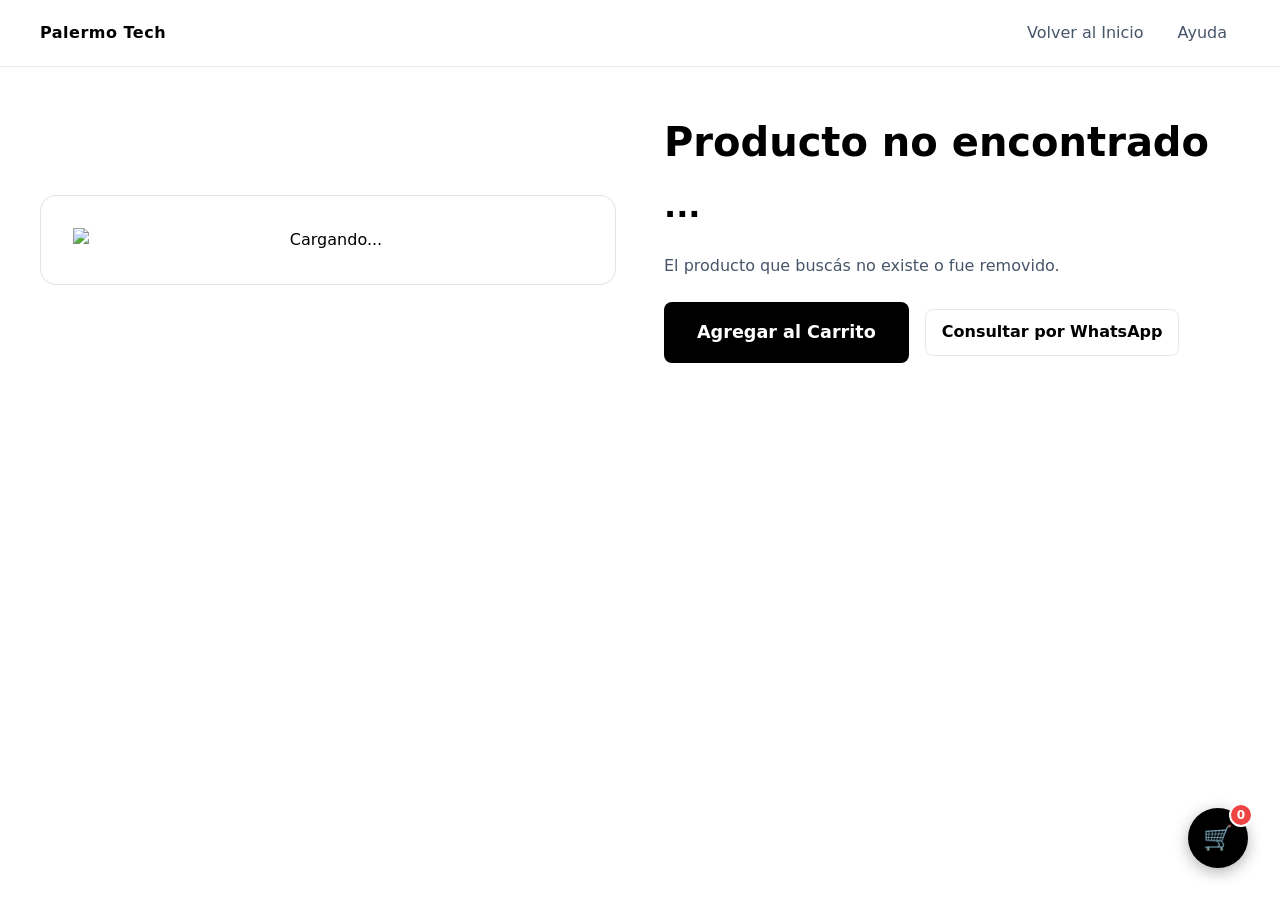
==== detalle.html @ 7f107526 "Add files via upload" ====
<!doctype html>
<html lang="es" data-theme="light">
<head>
    <meta charset="utf-8" />
    <meta name="viewport" content="width=device-width, initial-scale=1" />
    <title>Detalle de Producto | Palermo Tech</title>
    <link rel="stylesheet" href="style.css" />
    <style>
        /* Estilos específicos para esta página */
        .detalle-grid {
            display: grid;
            grid-template-columns: 1fr 1fr;
            gap: 3rem;
            align-items: center;
        }
        .det-imagen-box {
            background: white;
            padding: 2rem;
            border-radius: 1rem;
            border: 1px solid var(--color-border);
            text-align: center;
        }
        .det-imagen-box img {
            max-height: 400px;
            object-fit: contain;
            margin: auto;
        }
        .det-info h1 { font-size: 2.5rem; margin-bottom: 0.5rem; }
        .det-precio { font-size: 2rem; font-weight: 800; color: #000; margin-bottom: 1.5rem; display: block; }
        .det-specs { margin: 1.5rem 0; padding-left: 1.5rem; color: #ffffff; }
        .det-specs li { margin-bottom: 0.5rem; }
        @media (max-width: 768px) { .detalle-grid { grid-template-columns: 1fr; } }
        .det-btn-add { padding: 1rem 2rem; font-size: 1.1rem; }
    </style>
</head>
<body>
    <header class="site-header">
        <div class="container nav">
            <a class="brand" href="index.html">Palermo Tech</a>
            <nav class="nav-links">
                <a href="index.html">Volver al Inicio</a>
                <a href="contacto.html">Ayuda</a>
            </nav>
        </div>
    </header>

    <main class="section">
        <div id="detalle-container" class="container reveal">
            
            <div class="detalle-grid">
                <div class="det-imagen-box">
                    <img id="det-img" src="" alt="Cargando...">
                </div>

                <div class="det-info">
                    <h1 id="det-titulo">Cargando...</h1>
                    <span id="det-precio" class="det-precio">...</span>
                    <p id="det-desc">...</p>
                    
                    <ul id="det-specs" class="det-specs">
                        </ul>

                    <div class="cluster mt-6">
                        <button id="det-btn-add" class="btn primary det-btn-add" type="button">
                            Agregar al Carrito
                        </button>
                        <a href="https://wa.me/5491160065713" target="_blank" rel="noopener" class="btn ghost">
                            Consultar por WhatsApp
                        </a>
                    </div>
                </div>
            </div>

        </div>
    </main>

    <script src="app.js"></script>
</body>
</html>
---- style.css ----
/* CSS Reset and Base Styles */

*,
*::before,
*::after {
    box-sizing: border-box;
}

* {
    margin: 0;
}

html,
body {
    height: 100%;
}

/* VARIABLES: Solo modo claro (Light Mode) */
:root {
    --color-bg: #ffffff;          /* Fondo blanco puro */
    --color-surface: #f8fafc;     /* Blancos grisáceos */
    --color-elev: #f1f5f9;
    --color-text: #000000;        /* TEXTO NEGRO */
    --color-text-muted: #475569;
    --color-border: rgba(0, 0, 0, .1);
    --color-border-strong: rgba(0, 0, 0, .2);
    --color-field-bg: #ffffff;
    --glass-bg: rgba(255, 255, 255, .9);
    --glass-border: rgba(0, 0, 0, .08);
    --menu-bg: rgba(255, 255, 255, .98);
    --btn-hover-bg: #e2e8f0;
    --section-muted: #f8fafc;
    --control-bg: rgba(255, 255, 255, .9);
    --footer-bg: #f1f5f9;
    --accent-color: var(--color-text);
    --accent-color-hover: #333333;
    --accent-text: #ffffff;
    
    --shadow-lg: 0 10px 25px rgba(0, 0, 0, .1);
    --shadow-md: 0 4px 6px rgba(0, 0, 0, .05);
    --shadow-sm: 0 1px 2px rgba(0, 0, 0, .05);

    --font-sans: "Inter", system-ui, -apple-system, Segoe UI, Roboto, Arial, sans-serif;
    --radius-xs: .375rem;
    --radius-sm: .5rem;
    --radius-md: .75rem;
    --radius-lg: 1rem;
    --radius-full: 999px;
    --space-3: .75rem;
    --space-4: 1rem;
    --space-5: 1.25rem;
    --space-6: 1.5rem;
    --space-8: 2rem;
    --space-12: 3rem;
    --maxw: 1200px;
}

[data-theme="dark"] {
    --color-bg: #0f1115;
    --color-surface: #1e2128;
    --color-elev: #2a2e37;
    --color-text: #f8fafc;
    --color-text-muted: #94a3b8;
    --color-border: rgba(255, 255, 255, .1);
    --color-border-strong: rgba(255, 255, 255, .2);
    --color-field-bg: #1e2128;
    --glass-bg: rgba(15, 17, 21, .85);
    --glass-border: rgba(255, 255, 255, .08);
    --menu-bg: rgba(15, 17, 21, .98);
    --btn-hover-bg: #2a2e37;
    --section-muted: #14161a;
    --control-bg: rgba(255, 255, 255, .1);
    --footer-bg: #1e2128;
    --accent-color: #3b82f6;
    --accent-color-hover: #2563eb;
    --accent-text: #ffffff;
    --shadow-lg: 0 10px 25px rgba(0, 0, 0, .5);
    --shadow-md: 0 4px 6px rgba(0, 0, 0, .3);
    --shadow-sm: 0 1px 2px rgba(0, 0, 0, .3);
}

body {
    line-height: 1.5;
    background: var(--color-bg);
    color: var(--color-text);
    font-family: var(--font-sans);
    flex: 1;
    min-height: 100dvh;
    display: grid;
    grid-template-rows: auto 1fr auto;
}

img,
picture,
video,
canvas,
svg {
    display: block;
    max-width: 100%;
}

input,
button,
textarea,
select {
    font: inherit;
}

p,
h1,
h2,
h3,
h4,
h5,
h6 {
    overflow-wrap: anywhere;
}

/* General Styles */

.site-header {
    position: sticky;
    top: 0;
    z-index: 50;
    backdrop-filter: blur(10px);
 -webkit-backdrop-filter: blur(10px);
    border-bottom: 1px solid var(--glass-border);
}

.nav {
    display: flex;
    align-items: center;
    justify-content: space-between;
    padding: .75rem 0;
}

/* ESTILO DEL LOGO CORREGIDO A NEGRO */
.brand {
    display: flex;
    align-items: center;
    gap: .75rem;
    font-weight: 800; /* Más grueso */
    letter-spacing: .5px;
    text-decoration: none;
    color: var(--color-text) !important; /* NEGRO FORZADO */
}

.nav-links {
    display: flex;
    gap: .5rem;
    align-items: center;
}

.nav-links a {
    text-decoration: none;
    color: var(--color-text-muted); /* Gris oscuro para links */
    padding: .5rem .75rem;
    border-radius: var(--radius-full);
    border: 1px solid transparent;
    font-weight: 500;
}

.nav-links a:hover {
    background: rgba(0, 0, 0, 0.05);
    color: var(--color-text);
}

.nav-links a[aria-current="page"] {
    background: var(--accent-color); /* Fondo negro para el activo */
    color: var(--accent-text);       /* Texto blanco para el activo */
    border-color: var(--color-text);
}

.nav-actions {
    display: flex;
    gap: .5rem;
    align-items: center;
}

/* Ocultamos el botón de cambio de tema */
#theme-toggle {
    /* display: none !important; */
}

.btn-icon {
    display: inline-grid;
    place-items: center;
    width: 40px;
    height: 40px;
    border-radius: var(--radius-full);
    background: var(--color-elev);
    border: 1px solid var(--color-border);
    color: var(--color-text);
}

.btn-icon:hover {
    background: var(--btn-hover-bg);
}

.burger {
    display: none;
}

.section {
    padding: clamp(2rem, 4vw, 4rem) 0;
    flex: 1;
}

.container {
    width: min(100% - 2rem, var(--maxw));
    margin-inline: auto;
}

.stack {
    display: grid;
    gap: var(--space-6);
}

.cluster {
    display: flex;
    align-items: center;
    gap: var(--space-4);
    flex-wrap: wrap;
}

.grid {
    display: grid;
    gap: var(--space-6);
}

.grid-aside {
    grid-template-columns: 1.2fr .8fr;
}

.grid-2 {
    grid-template-columns: repeat(2, minmax(0, 1fr));
}

.grid-3 {
    grid-template-columns: repeat(3, minmax(0, 1fr));
}

.grid-4 {
    grid-template-columns: repeat(4, minmax(0, 1fr));
}

.span-4 {
    grid-column: span 4;
}

.mt-4 {
    margin-top: var(--space-4);
}

.mt-6 {
    margin-top: var(--space-6);
}

.mb-6 {
    margin-bottom: var(--space-6);
}

.text-muted {
    color: var(--color-text-muted);
}

.badge {
    display: inline-block;
    padding: .25rem .5rem;
    border-radius: var(--radius-full);
    font-size: .75rem;
    background: var(--accent-color);
    color: var(--accent-text);
}

.no-under {
    text-decoration: none;
}

h1,
h2,
h3 {
    line-height: 1.2;
    color: var(--color-text); /* Títulos en negro */
}

h1 {
    font-size: clamp(2rem, 4vw, 3rem);
}

h2 {
    font-size: clamp(1.5rem, 3vw, 2.25rem);
}

h3 {
    font-size: clamp(1.125rem, 2vw, 1.375rem);
}

p {
    color: var(--color-text-muted);
}

.reveal {
    opacity: 1;
    transform: none;
    transition: opacity .4s ease, transform 0.4s ease;
}

body.js .reveal {
    opacity: 0;
    transform: translateY(10px);
}

body.js .reveal.visible {
    opacity: 1;
    transform: translateY(0);
}

/* Index Styles */

.hero {
    padding: clamp(3rem, 6vw, 3rem) 0;
}

.hero-inner {
    display: grid;
    gap: var(--space-6);
    grid-template-columns: 1.2fr .8fr;
}

.hero-card {
    background: var(--color-surface);
    border: 1px solid var(--color-border);
    border-radius: var(--radius-lg);
    padding: var(--space-8);
    box-shadow: var(--shadow-lg);
}

.hero-card h3 {
    margin-bottom: var(--space-6);
}

.cta {
    display: inline-flex;
    align-items: center;
    gap: .5rem;
    padding: .75rem 1rem;
    border-radius: var(--radius-full);
    text-decoration: none;
    transition: transform 0.2s;
}

.cta:hover {
    transform: translateY(-2px);
}

.cta.primary {
    background: var(--accent-color); /* Botón negro */
    color: var(--accent-text);      /* Texto blanco */
    font-weight: 700;
}

.cta.secondary {
    background: var(--color-elev);
    color: var(--color-text);
}

.showcase {
    grid-template-columns: repeat(12, 1fr);
    display: grid;
    gap: var(--space-6);
}

.card {
    background: var(--color-surface);
    border: 1px solid var(--color-border);
    border-radius: var(--radius-md);
    box-shadow: var(--shadow-md);
    overflow: hidden;
    display: grid;
    transition: box-shadow 0.3s;
}

.card:hover {
    box-shadow: 0 10px 20px rgba(0,0,0,0.1);
}

.card .media {
    aspect-ratio: 16/9;
    background: var(--color-elev);
}

.card .media img {
    width: 100%;
    height: 100%;
    object-fit: contain;
}

.card .body {
    padding: var(--space-5);
    display: grid;
    gap: .5rem;
}

.card .meta {
    color: var(--color-text-muted);
    font-size: .875rem;
}

.panel {
    background: var(--color-surface);
    border: 1px solid var(--color-border);
    border-radius: var(--radius-lg);
    padding: var(--space-6);
}

form {
    display: grid;
    gap: var(--space-4);
}

.field {
    display: grid;
    gap: .375rem;
}

label {
    color: var(--color-text);
    font-weight: 600;
}

input, select, textarea {
    padding: .675rem .875rem;
    border-radius: var(--radius-sm);
    background: var(--color-surface);
    color: var(--color-text);
    border: 1px solid #cbd5e1;
}

textarea {
    min-height: 140px;
    resize: vertical;
}

input:focus, select:focus, textarea:focus {
    outline: 2px solid var(--accent-color);
    border-color: var(--color-text);
}

.error-msg {
    color: #ef4444;
    font-size: .85rem;
}

.btn {
    display: inline-flex;
    align-items: center;
    justify-content: center;
    gap: .5rem;
    border: 1px solid transparent;
    padding: .675rem 1rem;
    border-radius: var(--radius-sm);
    cursor: pointer;
    text-decoration: none;
    font-weight: 600;
}

.btn.primary {
    background: var(--accent-color);
    color: var(--accent-text);
}

.btn.ghost {
    background: transparent;
    color: var(--color-text);
    border: 1px solid #e2e8f0;
}

.btn:hover {
    opacity: 0.9;
}

/* Servicios Styles */
.accordion {
    display: grid;
    gap: .5rem;
}

.accordion-item {
    border: 1px solid var(--color-border);
    background: var(--color-surface);
    overflow: hidden;
    border-radius: var(--radius-sm);
}

.accordion-header {
    width: 100%;
    text-align: left;
    padding: .875rem 1rem;
    color: var(--color-text);
    background: var(--color-surface);
    cursor: pointer;
    display: flex;
    align-items: center;
    justify-content: space-between;
    font-weight: 600;
}

.accordion-panel {
    display: grid;
    gap: .5rem;
    padding: .875rem 1rem;
    border-top: 1px solid var(--color-border);
}

.accordion-panel[hidden] {
    display: none !important;
}

/* Gallery */
.gallery {
    display: grid;
    grid-template-columns: repeat(auto-fill, minmax(220px, 1fr));
    gap: var(--space-4);
}

.gallery .item {
    position: relative;
    border-radius: var(--radius-sm);
    overflow: hidden;
    border: 1px solid var(--color-border);
    cursor: zoom-in;
    aspect-ratio: 4/3;
}

.gallery .item img {
    width: 100%;
    height: 100%;
    object-fit: cover;
    display: block;
}

/* Chat Styles */
.chat-window {
    background: var(--color-surface);
    border: 1px solid var(--color-border);
    border-radius: var(--radius-sm);
    padding: var(--space-4);
    display: flex;
    flex-direction: column;
    gap: var(--space-3);
    height: 600px;
    overflow: auto;
}

.chat-input-row {
    display: flex;
    gap: .5rem;
    align-items: center;
}

.chat-input-row input[type="text"] {
    flex: 1;
}

.chat-msg {
    width: fit-content;
    padding: .5rem .75rem;
    border-radius: var(--radius-sm);
    border: 1px solid var(--color-border);
    white-space: pre-line;
    font-size: 0.9rem;
}

.chat-msg.from-bot {
    background: var(--color-elev);
    color: var(--color-text);
    align-self: flex-start;
}

.chat-msg.from-user {
    background: var(--accent-color);
    color: var(--accent-text);
    align-self: flex-end;
}

/* Toolbar Styles */
.toolbar {
    display: flex;
    gap: .5rem;
    align-items: center;
    flex-wrap: wrap;
    background: var(--color-surface);
    padding: .5rem;
    border-radius: var(--radius-sm);
    border: 1px solid var(--color-border);
}

.results {
    display: grid;
    gap: var(--space-4);
}

.empty {
    padding: 1rem;
    text-align: center;
    color: var(--color-text-muted);
    border: 1px dashed #cbd5e1;
    border-radius: var(--radius-sm);
}

/* Footer Styles */
.site-footer {
    margin-top: var(--space-12);
    border-top: 1px solid var(--color-border);
    background: var(--footer-bg);
}

.footer-inner {
    display: grid;
    gap: var(--space-6);
    padding: var(--space-8) 0;
}

.copyright {
    color: var(--color-text-muted);
    font-size: .9rem;
}

.chip {
    display: inline-flex;
    align-items: center;
    gap: .5rem;
    padding: .375rem .625rem;
    border-radius: var(--radius-full);
    background: var(--color-surface);
    border: 1px solid var(--color-border);
    color: var(--color-text);
}

/* Modal */
.modal-backdrop {
    position: fixed;
    inset: 0;
    background: rgba(0, 0, 0, .6);
    display: none;
    align-items: center;
    justify-content: center;
    z-index: 60;
}

.modal-backdrop.open {
    display: flex;
}

.modal {
    width: min(100% - 2rem, 720px);
    background: var(--color-surface);
    border-radius: var(--radius-md);
    box-shadow: var(--shadow-lg);
    overflow: hidden;
}

.modal header {
    display: flex;
    align-items: center;
    justify-content: space-between;
    padding: .75rem 1rem;
    border-bottom: 1px solid var(--color-border);
}

.modal .content {
    padding: 1rem;
    color: var(--color-text);
}

/* Responsive */
@media (max-width: 1024px) {
    .grid-4 { grid-template-columns: repeat(3, 1fr); }
    .hero-inner { grid-template-columns: 1fr; }
    .span-4 { grid-column: span 6; }
}

@media (max-width: 900px) {
    .burger { display: inline-grid; }
    .nav-links {
        position: fixed;
        inset: 64px 0 auto 0;
        background: var(--color-surface);
        border-bottom: 1px solid var(--color-border);
        display: grid;
        padding: var(--space-4);
        transform-origin: top center;
        transform: scaleY(0);
        transition: .2s ease;
        box-shadow: var(--shadow-lg);
    }
    .nav-links.open { transform: scaleY(1); }
}

@media (max-width: 768px) {
    .grid-4, .grid-3 { grid-template-columns: repeat(2, 1fr); }
    .grid-2 { grid-template-columns: 1fr; }
    .grid-aside { grid-template-columns: 1fr; }
    .span-4 { grid-column: span 12; }
}
/* ESTILOS PARA PRODUCTOS (PERFUMES) */
.producto {
    background: var(--color-surface);
    border: 1px solid var(--color-border);
    border-radius: var(--radius-md);
    padding: 1rem;
    text-align: center;
    transition: transform 0.2s, box-shadow 0.2s;
    display: flex;
    flex-direction: column;
    align-items: center;
    justify-content: space-between;
}

.producto:hover {
    transform: translateY(-5px);
    box-shadow: var(--shadow-md);
}

.producto img {
    width: 100%;
    height: 250px; /* Altura fija para que queden parejos */
    object-fit: contain; /* La imagen no se deforma */
    margin-bottom: 1rem;
}

.producto h3 {
    font-size: 1.1rem;
    margin-bottom: 0.5rem;
    color: var(--color-text);
}

.producto p {
    margin: 0;
    font-size: 0.95rem;
    color: #333;
}

.producto .precio {
    font-weight: 700;
    color: var(--color-text);
}

.producto .decant {
    font-size: 0.85rem;
    color: var(--color-text-muted);
}
/* =========================================
   ESTILOS NUEVOS: CARRITO Y CHECKOUT
   ========================================= */

/* Botón Flotante (FAB) */
.fab-cart {
    position: fixed;
    bottom: 2rem;
    right: 2rem;
    width: 60px;
    height: 60px;
    background-color: var(--color-text);
    color: var(--accent-text);
    border: none;
    border-radius: 50%;
    box-shadow: 0 4px 15px rgba(0,0,0,0.3);
    font-size: 1.5rem;
    cursor: pointer;
    z-index: 1000;
    display: flex;
    align-items: center;
    justify-content: center;
    transition: transform 0.2s;
}

.fab-cart:hover {
    transform: scale(1.1);
}

.cart-count {
    position: absolute;
    top: -5px;
    right: -5px;
    background-color: #ef4444;
    color: white;
    font-size: 0.75rem;
    font-weight: bold;
    width: 24px;
    height: 24px;
    border-radius: 50%;
    display: flex;
    align-items: center;
    justify-content: center;
    border: 2px solid #ffffff;
}

/* Modal del Carrito */
.cart-backdrop {
    z-index: 2000; /* Por encima de todo */
}

.cart-window {
    max-width: 500px;
    width: 100%;
    max-height: 90vh;
    display: flex;
    flex-direction: column;
}

.cart-window .content {
    overflow-y: auto;
    padding: 1rem;
}

.cart-list {
    list-style: none;
    padding: 0;
    margin: 0;
    display: grid;
    gap: 1rem;
}

.cart-item {
    display: flex;
    justify-content: space-between;
    align-items: center;
    border-bottom: 1px solid var(--color-border);
    padding-bottom: 0.5rem;
}

.cart-actions {
    display: flex;
    align-items: center;
    gap: 1rem;
    font-weight: bold;
}

.btn-remove {
    background: none;
    border: none;
    color: #ef4444;
    cursor: pointer;
    font-weight: bold;
    font-size: 1.2rem;
}

.cart-summary {
    margin-top: 1rem;
    background: var(--color-surface);
    padding: 1rem;
    border-radius: var(--radius-sm);
}

.cart-summary .row {
    display: flex;
    justify-content: space-between;
    margin-bottom: 0.5rem;
}

.cart-summary .total {
    font-weight: 800;
    font-size: 1.2rem;
    border-top: 1px solid #ccc;
    padding-top: 0.5rem;
    margin-top: 0.5rem;
}

.promo-alert {
    background: #dcfce7;
    color: #166534;
    padding: 0.5rem;
    border-radius: var(--radius-sm);
    font-size: 0.9rem;
    text-align: center;
    margin: 1rem 0;
    border: 1px solid #bbf7d0;
}

.promo-hint {
    background: #fef9c3;
    color: #854d0e;
    padding: 0.5rem;
    border-radius: var(--radius-sm);
    font-size: 0.85rem;
    text-align: center;
    margin: 1rem 0;
}

.checkout-form {
    margin-top: 1.5rem;
    display: grid;
    gap: 0.8rem;
    border-top: 2px dashed var(--color-border);
    padding-top: 1.5rem;
}

.checkout-form h3 {
    margin-bottom: 0.5rem;
}

.row-inputs {
    display: grid;
    grid-template-columns: 1fr 2fr;
    gap: 0.8rem;
}

.full-width {
    width: 100%;
    justify-content: center;
    margin-top: 1rem;
    background-color: #25D366; /* Color WhatsApp */
    color: white;
    border: none;
}

.full-width:hover {
    background-color: #1ebd59;
}

.empty-msg {
    text-align: center;
    color: var(--color-text-muted);
    padding: 2rem;
}

/* Notificación Toast */
.toast {
    position: fixed;
    bottom: 20px;
    left: 50%;
    transform: translateX(-50%) translateY(100px);
    background: rgba(0, 0, 0, 0.9);
    color: white;
    padding: 12px 24px;
    border-radius: 30px;
    z-index: 3000;
    transition: transform 0.3s ease;
}

.toast.show {
    transform: translateX(-50%) translateY(0);
}
/* CHATBOT FIX VISUAL */
.chat-window {
    background: var(--color-surface); /* Gris muy claro para que se note la caja */
    border: 1px solid #cbd5e1;
    border-radius: var(--radius-sm);
    padding: var(--space-4);
    display: flex;
    flex-direction: column;
    gap: var(--space-3);
    height: 450px; /* Altura controlada */
    overflow-y: auto;
}

.chat-msg {
    max-width: 80%;
    padding: 0.75rem 1rem;
    border-radius: 12px;
    font-size: 0.95rem;
    line-height: 1.4;
    box-shadow: 0 1px 2px rgba(0,0,0,0.05);
}

/* Mensaje del BOT (Gris oscuro / Texto Negro) */
.chat-msg.from-bot {
    background: #e2e8f0;
    color: #0f172a;
    border-bottom-left-radius: 2px;
    align-self: flex-start;
}

/* Mensaje del USUARIO (Negro / Texto Blanco) */
.chat-msg.from-user {
    background: var(--accent-color);
    color: var(--accent-text);
    border-bottom-right-radius: 2px;
    align-self: flex-end;
}

/* Input del chat */
.chat-input-row {
    display: flex;
    gap: 0.5rem;
    margin-top: 1rem;
}

.chat-input-row input {
    flex: 1;
    border: 2px solid #e2e8f0;
}

.chat-input-row input:focus {
    border-color: var(--color-text);
}
/* =========================================
   ESTILOS CHATBOT (Corrección Visual)
   ========================================= */
.chat-window {
    background: var(--color-surface); /* Fondo gris claro */
    border: 1px solid #cbd5e1;
    border-radius: var(--radius-sm);
    padding: var(--space-4);
    display: flex;
    flex-direction: column;
    gap: 1rem;
    height: 400px;
    overflow-y: auto;
}

.chat-msg {
    max-width: 85%;
    padding: 0.75rem 1rem;
    border-radius: 12px;
    font-size: 0.95rem;
    line-height: 1.4;
    box-shadow: 0 1px 2px rgba(0,0,0,0.1);
}

/* Mensaje del BOT (Gris) */
.chat-msg.from-bot {
    background: #e2e8f0;
    color: #0f172a;
    border-bottom-left-radius: 2px;
    align-self: flex-start;
}

/* Mensaje del USUARIO (Negro) */
.chat-msg.from-user {
    background: var(--accent-color);
    color: var(--accent-text);
    border-bottom-right-radius: 2px;
    align-self: flex-end;
}

/* Input del chat */
.chat-input-row {
    display: flex;
    gap: 0.5rem;
    margin-top: 1rem;
}

.chat-input-row input {
    flex: 1;
    border: 2px solid #e2e8f0;
}
/* CORRECCIÓN VISUAL DEL CARRUSEL */

/* 1. Contenedor del carrusel */
.carousel {
    position: relative;
    width: 100%;
    max-width: 1200px;
    margin: 0 auto;
    border-radius: 12px;
    overflow: hidden;
    box-shadow: 0 10px 30px rgba(0,0,0,0.15);
}

/* 2. La pista que se mueve */
.carousel-track {
    display: flex;
    transition: transform 0.5s ease-in-out;
    width: 100%;
}

/* 3. Cada slide (diapositiva) */
.carousel-slide {
    min-width: 100%;
    height: 450px; /* Altura fija */
    position: relative;
    /* Fondo elegante para resaltar el reloj */
    background: radial-gradient(circle at center, #334155 0%, #0f172a 100%);
    display: flex;
    align-items: center;
    justify-content: center;
}

/* 4. La imagen del reloj */
.carousel-slide img {
    width: auto;       /* No estirar */
    max-width: 80%;    /* Máximo ancho */
    height: 85%;       /* Que ocupe casi toda la altura */
    object-fit: contain; /* Muestra el reloj ENTERO sin cortar */
    filter: drop-shadow(0 10px 15px rgba(0,0,0,0.5)); /* Sombra al reloj 3D */
    z-index: 1;
}

/* 5. Texto sobre el reloj */
.carousel-caption {
    position: absolute;
    bottom: 0;
    left: 0;
    right: 0;
    background: rgba(0, 0, 0, 0.7); /* Fondo semitransparente */
    color: #fff;
    padding: 1.5rem;
    text-align: center;
    z-index: 2;
    -webkit-backdrop-filter: blur(4px);
    backdrop-filter: blur(4px);
}

/* 6. Botones (Flechas) */
.carousel .prev, .carousel .next {
    position: absolute;
    top: 50%;
    transform: translateY(-50%);
    background: rgba(255,255,255,0.1);
    border: 1px solid rgba(255,255,255,0.2);
    color: white;
    width: 45px;
    height: 45px;
    border-radius: 50%;
    cursor: pointer;
    z-index: 10;
    font-size: 1.2rem;
    transition: all 0.2s;
}

.carousel .prev:hover, .carousel .next:hover {
    background: white;
    color: black;
}

.carousel .prev { left: 15px; }
.carousel .next { right: 15px; }

/* 7. Puntitos indicadores */
.carousel-indicators {
    position: absolute;
    bottom: 110px; /* Arriba del texto */
    left: 0;
    right: 0;
    display: flex;
    justify-content: center;
    gap: 10px;
    z-index: 10;
}

.carousel-indicators button {
    width: 10px;
    height: 10px;
    border-radius: 50%;
    border: none;
    background: rgba(255,255,255,0.4);
    cursor: pointer;
    padding: 0;
}

.carousel-indicators button[aria-current="true"] {
    background: #fff;
    transform: scale(1.2);
}

/* Ajuste responsive para celular */
@media (max-width: 768px) {
    .carousel-slide {
        height: 350px;
    }
    .carousel-caption {
        padding: 1rem;
    }
    .carousel-caption h3 {
        font-size: 1.1rem;
    }
    .carousel-indicators {
        bottom: 100px;
    }
}
/* CORRECCIÓN DE TEXTO EN CARRUSEL (Para que se lea) */
.carousel-caption h3,
.carousel-caption p {
    color: var(--accent-text) !important;       /* Fuerza el texto a BLANCO */
    text-shadow: 0 2px 5px rgba(0,0,0,0.9); /* Sombra negra fuerte para leer mejor */
}

/* Fondo más oscuro detrás del texto para mejorar lectura */
.carousel-caption {
    background: linear-gradient(to top, rgba(0,0,0,0.9) 0%, rgba(0,0,0,0.4) 100%) !important;
    border-top: 1px solid rgba(255,255,255,0.1);
}body, .card, .panel, .site-header, .site-footer, .modal, .btn { transition: background-color 0.3s ease, color 0.3s ease, border-color 0.3s ease; }

/* =========================================
   BOTONES DE PRODUCTO Y PANEL DE DETALLES
   ========================================= */

/* Fuerza .producto a no cortar el panel expandible */
.producto {
    overflow: visible !important;
}

.btn-actions-container {
    display: flex;
    flex-direction: column;
    gap: 8px;
    margin-top: 12px;
    width: 100%;
}

.btn-details-toggle {
    display: flex;
    align-items: center;
    justify-content: space-between;
    width: 100%;
    font-size: 0.875rem;
    padding: 0.6rem 1rem;
    border: 1px solid var(--color-border-strong);
    background: transparent;
    color: var(--color-text);
    border-radius: var(--radius-sm);
    cursor: pointer;
    transition: background 0.2s, border-color 0.2s;
}

.btn-details-toggle:hover {
    background: var(--color-elev);
    border-color: var(--color-text);
}

.toggle-icon {
    font-size: 0.7rem;
    transition: transform 0.2s;
}

.btn-add-cart {
    width: 100%;
    padding: 0.65rem 1rem;
    font-size: 0.875rem;
    border-radius: var(--radius-sm);
    font-weight: 700;
    letter-spacing: 0.01em;
    transition: transform 0.15s, box-shadow 0.15s, opacity 0.15s;
}

.btn-add-cart:hover {
    transform: translateY(-2px);
    box-shadow: 0 4px 12px rgba(0, 0, 0, 0.2);
    opacity: 1 !important;
}

/* Panel expandible de detalles */
.product-detail-panel {
    max-height: 0;
    overflow: hidden;
    transition: max-height 0.35s ease, opacity 0.3s ease;
    opacity: 0;
    width: 100%;
}

.product-detail-panel.open {
    max-height: 500px;
    opacity: 1;
}

.detail-inner {
    background: var(--color-elev);
    border: 1px solid var(--color-border);
    border-radius: var(--radius-sm);
    padding: 0.875rem 1rem;
    margin-top: 8px;
    display: grid;
    gap: 0.5rem;
    text-align: left;
}

.detail-desc {
    font-size: 0.85rem;
    color: var(--color-text-muted);
    line-height: 1.55;
    margin: 0;
}

.detail-specs {
    list-style: none;
    padding: 0;
    margin: 0;
    display: grid;
    gap: 0.3rem;
}

.detail-specs li {
    font-size: 0.82rem;
    color: var(--color-text);
    font-weight: 500;
    display: flex;
    align-items: center;
    gap: 0.35rem;
}

.detail-more-link {
    display: inline-block;
    margin-top: 0.4rem;
    font-size: 0.82rem;
    color: var(--accent-color);
    text-decoration: none;
    font-weight: 600;
}

.detail-more-link:hover {
    text-decoration: underline;
}

/* Corrección de visibilidad para el título de detalle */
#detalle-container,
.det-info,
#det-titulo {
    color: var(--color-text) !important;
}

#det-titulo {
    margin-bottom: 1rem;
}

@media (max-width: 768px) {
    .btn-actions-container {
        gap: 6px;
    }
    .detail-inner {
        padding: 0.75rem;
    }
}

/* =========================================
   MEJORAS MOBILE — PALERMO TECH
   ========================================= */

/* ── Navbar mobile ── */
@media (max-width: 900px) {
    .site-header {
        backdrop-filter: blur(16px);
        -webkit-backdrop-filter: blur(16px);
        background: var(--glass-bg);
    }

    .nav {
        padding: .6rem 0;
    }

    .brand-text {
        font-size: 1.2rem;
        font-weight: 800;
        letter-spacing: -.3px;
    }

    /* Menú desplegable tipo sheet */
    .nav-links {
        inset: 60px 0 auto 0;
        padding: .5rem .75rem .75rem;
        gap: .25rem;
        border-radius: 0 0 var(--radius-lg) var(--radius-lg);
        box-shadow: 0 16px 40px rgba(0,0,0,.12);
    }

    .nav-links a {
        display: block;
        padding: .7rem 1rem;
        border-radius: var(--radius-md);
        font-size: 1rem;
        font-weight: 600;
        border: none;
        transition: background .15s;
    }

    .nav-links a:hover,
    .nav-links a:focus {
        background: var(--color-elev);
    }

    .nav-links a[aria-current="page"] {
        background: var(--accent-color);
        color: var(--accent-text);
    }

    /* Burger más grande, fácil de tocar */
    .burger {
        width: 44px;
        height: 44px;
        font-size: 1.3rem;
    }

    .btn-icon {
        width: 44px;
        height: 44px;
    }
}

/* ── Hero ── */
@media (max-width: 768px) {
    .hero {
        padding: 1.5rem 0 1rem;
    }

    .hero-inner {
        grid-template-columns: 1fr;
        gap: 1rem;
    }

    .hero-card {
        padding: 1.5rem;
        border-radius: var(--radius-lg);
    }

    .hero-card h1 {
        font-size: clamp(1.6rem, 7vw, 2.2rem);
        line-height: 1.15;
    }

    .hero-card .lead {
        font-size: .95rem;
    }

    .cluster.mt-4 {
        gap: .6rem;
    }

    .cta {
        padding: .7rem .9rem;
        font-size: .9rem;
        flex: 1;
        justify-content: center;
        text-align: center;
    }

    /* Panel de novedades: más compacto */
    .panel {
        padding: 1.25rem;
        border-radius: var(--radius-lg);
    }

    .panel h3 {
        font-size: 1rem;
    }

    .panel .stack li {
        font-size: .9rem;
    }
}

/* ── Grids de productos ── */
@media (max-width: 768px) {
    /* 2 columnas en tablets pequeñas */
    .grid-3,
    .grid-4,
    #lista-celulares,
    #lista-tecnologia,
    #lista-electrodomesticos,
    #lista-relojes {
        grid-template-columns: repeat(2, 1fr) !important;
        gap: .875rem;
    }

    .showcase {
        grid-template-columns: 1fr !important;
        gap: 1rem;
    }

    .span-4 {
        grid-column: span 1 !important;
    }

    .grid-aside {
        grid-template-columns: 1fr;
    }

    .grid-2 {
        grid-template-columns: 1fr;
    }
}

@media (max-width: 420px) {
    /* 1 columna en móviles muy pequeños */
    .grid-3,
    .grid-4,
    #lista-celulares,
    #lista-tecnologia,
    #lista-electrodomesticos,
    #lista-relojes {
        grid-template-columns: 1fr !important;
    }
}

/* ── Tarjetas de producto (.producto y .card) ── */
@media (max-width: 768px) {
    .producto {
        padding: .875rem;
        border-radius: var(--radius-md);
        gap: .5rem;
    }

    .producto img,
    .producto .media img {
        height: 160px;
        object-fit: contain;
    }

    .producto h3 {
        font-size: .95rem;
        line-height: 1.25;
        margin-bottom: .25rem;
    }

    .producto .precio {
        font-size: 1rem;
    }

    .card .media {
        aspect-ratio: 4/3;
    }

    .card .body {
        padding: .875rem;
    }

    .card .body h3 {
        font-size: 1rem;
    }

    .btn-add-cart,
    .btn-details-toggle {
        font-size: .82rem;
        padding: .55rem .75rem;
    }
}

/* ── Sección y títulos ── */
@media (max-width: 768px) {
    .section {
        padding: 1.5rem 0;
    }

    h1 { font-size: clamp(1.5rem, 6vw, 2rem); }
    h2 { font-size: clamp(1.25rem, 5vw, 1.75rem); }
    h3 { font-size: clamp(1rem, 4vw, 1.2rem); }

    .container {
        width: min(100% - 1.5rem, var(--maxw));
    }
}

/* ── Carrusel de relojes ── */
@media (max-width: 768px) {
    .carousel-slide {
        height: 280px;
    }

    .carousel-slide img {
        max-width: 75%;
        height: 80%;
    }

    .carousel-caption {
        padding: .75rem 1rem;
    }

    .carousel-caption h3 {
        font-size: 1rem;
        margin-bottom: .2rem;
    }

    .carousel-caption p {
        font-size: .8rem;
    }

    .carousel-indicators {
        bottom: 90px;
    }

    .carousel .prev,
    .carousel .next {
        width: 36px;
        height: 36px;
        font-size: 1rem;
    }
}

/* ── Carrito modal ── */
@media (max-width: 600px) {
    .cart-window,
    .modal {
        width: 100%;
        max-width: 100%;
        border-radius: var(--radius-lg) var(--radius-lg) 0 0;
        margin-top: auto;
    }

    .cart-backdrop,
    .modal-backdrop {
        align-items: flex-end;
    }

    .cart-window {
        max-height: 85vh;
    }

    .row-inputs {
        grid-template-columns: 1fr;
    }
}

/* ── FAB carrito ── */
@media (max-width: 768px) {
    .fab-cart {
        bottom: 1.25rem;
        right: 1.25rem;
        width: 54px;
        height: 54px;
        font-size: 1.3rem;
        box-shadow: 0 6px 20px rgba(0,0,0,.25);
    }
}

/* ── Chat ── */
@media (max-width: 768px) {
    .chat-window {
        height: 320px;
    }

    .chat-msg {
        font-size: .88rem;
        padding: .55rem .8rem;
        max-width: 90%;
    }

    .chat-input-row {
        flex-direction: row;
        gap: .4rem;
    }
}

/* ── Footer ── */
@media (max-width: 768px) {
    .site-footer {
        margin-top: 2.5rem;
    }

    .footer-inner {
        padding: 1.25rem 0;
        gap: .75rem;
        text-align: center;
    }

    .cluster {
        justify-content: center;
    }

    .copyright {
        font-size: .8rem;
    }
}

/* ── Toolbar / filtros ── */
@media (max-width: 768px) {
    .toolbar {
        gap: .375rem;
        padding: .4rem;
    }

    .toolbar select,
    .toolbar input {
        font-size: .85rem;
        padding: .45rem .6rem;
    }
}

/* ── Toast ── */
@media (max-width: 480px) {
    .toast {
        width: calc(100% - 2rem);
        text-align: center;
        border-radius: var(--radius-md);
        font-size: .88rem;
    }
}

/* ── Touch targets mínimos (accesibilidad) ── */
@media (max-width: 900px) {
    a, button, [role="button"] {
        min-height: 44px;
        min-width: 44px;
    }

    .chip {
        padding: .5rem .875rem;
        font-size: .9rem;
    }

    .badge {
        padding: .3rem .6rem;
        font-size: .78rem;
    }
}

/* ── Scroll suave en todo el sitio ── */
html {
    scroll-behavior: smooth;
    -webkit-text-size-adjust: 100%;
}

/* ── Evitar overflow horizontal ── */
body {
    overflow-x: hidden;
}
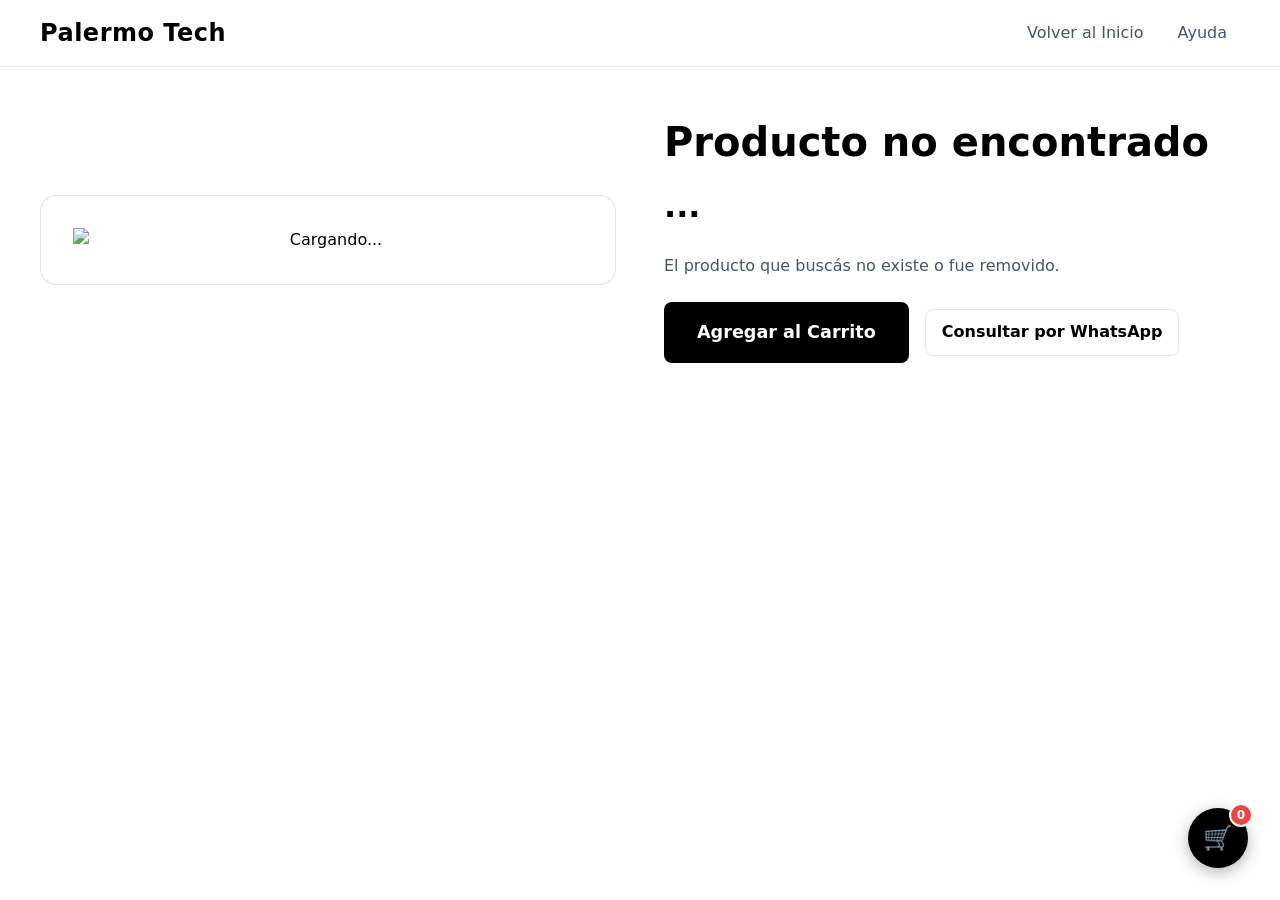
==== commit 1adacce2: "Update detalle.html" ====
--- a/detalle.html
+++ b/detalle.html
@@ -26,11 +26,18 @@
             margin: auto;
         }
         .det-info h1 { font-size: 2.5rem; margin-bottom: 0.5rem; }
-        .det-precio { font-size: 2rem; font-weight: 800; color: #000; margin-bottom: 1.5rem; display: block; }
-        .det-specs { margin: 1.5rem 0; padding-left: 1.5rem; color: #ffffff; }
+        .det-precio { font-size: 2rem; font-weight: 800; color: var(--color-text); margin-bottom: 1.5rem; display: block; }
+        .det-specs { margin: 1.5rem 0; padding-left: 1.5rem; color: var(--color-text-muted); }
         .det-specs li { margin-bottom: 0.5rem; }
-        @media (max-width: 768px) { .detalle-grid { grid-template-columns: 1fr; } }
         .det-btn-add { padding: 1rem 2rem; font-size: 1.1rem; }
+        
+        @media (max-width: 768px) { 
+            .detalle-grid { grid-template-columns: 1fr; gap: 1.5rem; } 
+            .det-specs { margin: 1rem 0; }
+            .det-btn-add { width: 100%; margin-bottom: 0.5rem; }
+            .cluster > a.btn { width: 100%; text-align: center; justify-content: center; }
+            .mt-6 { margin-top: 1rem !important; }
+        }
     </style>
 </head>
 <body>
@@ -76,4 +83,4 @@
 
     <script src="app.js"></script>
 </body>
-</html>+</html>
--- a/style.css
+++ b/style.css
@@ -132,6 +132,7 @@
     align-items: center;
     justify-content: space-between;
     padding: .75rem 0;
+    flex-wrap: wrap;
 }
 
 /* ESTILO DEL LOGO CORREGIDO A NEGRO */
@@ -140,9 +141,12 @@
     align-items: center;
     gap: .75rem;
     font-weight: 800; /* Más grueso */
+    font-size: 1.5rem; /* Letras más grandes */
+    white-space: nowrap; /* Que "tech" siempre esté al lado de "Palermo" */
     letter-spacing: .5px;
     text-decoration: none;
     color: var(--color-text) !important; /* NEGRO FORZADO */
+    margin-right: 2rem; /* Espacio extra para que no se pegue al menú */
 }
 
 .nav-links {
@@ -178,9 +182,9 @@
 }
 
 /* Ocultamos el botón de cambio de tema */
-#theme-toggle {
-    /* display: none !important; */
-}
+/* #theme-toggle {
+    display: none !important;
+} */
 
 .btn-icon {
     display: inline-grid;
@@ -586,14 +590,20 @@
 
 /* Toolbar Styles */
 .toolbar {
-    display: flex;
-    gap: .5rem;
-    align-items: center;
-    flex-wrap: wrap;
+    display: grid;
+    grid-template-columns: repeat(auto-fit, minmax(250px, 1fr));
+    gap: 1.5rem;
+    align-items: center;
     background: var(--color-surface);
-    padding: .5rem;
-    border-radius: var(--radius-sm);
+    padding: 1.5rem;
+    border-radius: var(--radius-lg);
     border: 1px solid var(--color-border);
+    box-shadow: var(--shadow-md);
+}
+
+.toolbar input, 
+.toolbar select {
+    width: 100%;
 }
 
 .results {
@@ -1325,383 +1335,109 @@
 }
 
 /* =========================================
-   MEJORAS MOBILE — PALERMO TECH
+   ESTILOS NUEVOS: BUSCADOR GLOBAL
    ========================================= */
-
-/* ── Navbar mobile ── */
+.global-search-container {
+    position: relative;
+    display: flex;
+    align-items: center;
+    margin-right: var(--space-4);
+    margin-left: auto;
+    width: 280px;
+}
+
+#global-search-input {
+    width: 100%;
+    padding: 0.5rem 1rem;
+    border-radius: var(--radius-full);
+    border: 1px solid var(--color-border);
+    background: var(--color-elev);
+    color: var(--color-text);
+    font-size: 0.9rem;
+    transition: all 0.3s ease;
+}
+
+#global-search-input:focus {
+    outline: none;
+    border-color: var(--color-text);
+    box-shadow: 0 0 0 2px rgba(0, 0, 0, 0.1);
+    background: var(--color-surface);
+}
+
+.global-search-results {
+    position: absolute;
+    top: 100%;
+    left: 0;
+    right: 0;
+    margin-top: 0.5rem;
+    background: var(--color-surface);
+    border: 1px solid var(--color-border);
+    border-radius: var(--radius-md);
+    box-shadow: var(--shadow-lg);
+    max-height: 400px;
+    overflow-y: auto;
+    z-index: 1000;
+}
+
+.search-result-item {
+    display: flex;
+    align-items: center;
+    gap: 1rem;
+    padding: 0.75rem 1rem;
+    text-decoration: none;
+    color: var(--color-text);
+    border-bottom: 1px solid var(--color-border);
+    transition: background 0.2s;
+}
+
+.search-result-item:last-child {
+    border-bottom: none;
+}
+
+.search-result-item:hover {
+    background: var(--color-elev);
+}
+
+.search-result-item img {
+    width: 40px;
+    height: 40px;
+    object-fit: contain;
+    border-radius: var(--radius-xs);
+    background: white;
+}
+
+.search-result-info {
+    flex: 1;
+    overflow: hidden;
+}
+
+.search-result-info h4 {
+    margin: 0;
+    font-size: 0.9rem;
+    font-weight: 600;
+    white-space: nowrap;
+    overflow: hidden;
+    text-overflow: ellipsis;
+}
+
+.search-result-price {
+    font-size: 0.8rem;
+    color: var(--color-text-muted);
+}
+
+.search-result-empty {
+    padding: 1rem;
+    text-align: center;
+    color: var(--color-text-muted);
+    font-size: 0.9rem;
+}
+
 @media (max-width: 900px) {
-    .site-header {
-        backdrop-filter: blur(16px);
-        -webkit-backdrop-filter: blur(16px);
-        background: var(--glass-bg);
+    .global-search-container {
+        width: 100%;
+        margin-right: 0;
+        margin-top: 1rem;
+        margin-bottom: 0.5rem;
+        order: 3;
     }
-
-    .nav {
-        padding: .6rem 0;
-    }
-
-    .brand-text {
-        font-size: 1.2rem;
-        font-weight: 800;
-        letter-spacing: -.3px;
-    }
-
-    /* Menú desplegable tipo sheet */
-    .nav-links {
-        inset: 60px 0 auto 0;
-        padding: .5rem .75rem .75rem;
-        gap: .25rem;
-        border-radius: 0 0 var(--radius-lg) var(--radius-lg);
-        box-shadow: 0 16px 40px rgba(0,0,0,.12);
-    }
-
-    .nav-links a {
-        display: block;
-        padding: .7rem 1rem;
-        border-radius: var(--radius-md);
-        font-size: 1rem;
-        font-weight: 600;
-        border: none;
-        transition: background .15s;
-    }
-
-    .nav-links a:hover,
-    .nav-links a:focus {
-        background: var(--color-elev);
-    }
-
-    .nav-links a[aria-current="page"] {
-        background: var(--accent-color);
-        color: var(--accent-text);
-    }
-
-    /* Burger más grande, fácil de tocar */
-    .burger {
-        width: 44px;
-        height: 44px;
-        font-size: 1.3rem;
-    }
-
-    .btn-icon {
-        width: 44px;
-        height: 44px;
-    }
-}
-
-/* ── Hero ── */
-@media (max-width: 768px) {
-    .hero {
-        padding: 1.5rem 0 1rem;
-    }
-
-    .hero-inner {
-        grid-template-columns: 1fr;
-        gap: 1rem;
-    }
-
-    .hero-card {
-        padding: 1.5rem;
-        border-radius: var(--radius-lg);
-    }
-
-    .hero-card h1 {
-        font-size: clamp(1.6rem, 7vw, 2.2rem);
-        line-height: 1.15;
-    }
-
-    .hero-card .lead {
-        font-size: .95rem;
-    }
-
-    .cluster.mt-4 {
-        gap: .6rem;
-    }
-
-    .cta {
-        padding: .7rem .9rem;
-        font-size: .9rem;
-        flex: 1;
-        justify-content: center;
-        text-align: center;
-    }
-
-    /* Panel de novedades: más compacto */
-    .panel {
-        padding: 1.25rem;
-        border-radius: var(--radius-lg);
-    }
-
-    .panel h3 {
-        font-size: 1rem;
-    }
-
-    .panel .stack li {
-        font-size: .9rem;
-    }
-}
-
-/* ── Grids de productos ── */
-@media (max-width: 768px) {
-    /* 2 columnas en tablets pequeñas */
-    .grid-3,
-    .grid-4,
-    #lista-celulares,
-    #lista-tecnologia,
-    #lista-electrodomesticos,
-    #lista-relojes {
-        grid-template-columns: repeat(2, 1fr) !important;
-        gap: .875rem;
-    }
-
-    .showcase {
-        grid-template-columns: 1fr !important;
-        gap: 1rem;
-    }
-
-    .span-4 {
-        grid-column: span 1 !important;
-    }
-
-    .grid-aside {
-        grid-template-columns: 1fr;
-    }
-
-    .grid-2 {
-        grid-template-columns: 1fr;
-    }
-}
-
-@media (max-width: 420px) {
-    /* 1 columna en móviles muy pequeños */
-    .grid-3,
-    .grid-4,
-    #lista-celulares,
-    #lista-tecnologia,
-    #lista-electrodomesticos,
-    #lista-relojes {
-        grid-template-columns: 1fr !important;
-    }
-}
-
-/* ── Tarjetas de producto (.producto y .card) ── */
-@media (max-width: 768px) {
-    .producto {
-        padding: .875rem;
-        border-radius: var(--radius-md);
-        gap: .5rem;
-    }
-
-    .producto img,
-    .producto .media img {
-        height: 160px;
-        object-fit: contain;
-    }
-
-    .producto h3 {
-        font-size: .95rem;
-        line-height: 1.25;
-        margin-bottom: .25rem;
-    }
-
-    .producto .precio {
-        font-size: 1rem;
-    }
-
-    .card .media {
-        aspect-ratio: 4/3;
-    }
-
-    .card .body {
-        padding: .875rem;
-    }
-
-    .card .body h3 {
-        font-size: 1rem;
-    }
-
-    .btn-add-cart,
-    .btn-details-toggle {
-        font-size: .82rem;
-        padding: .55rem .75rem;
-    }
-}
-
-/* ── Sección y títulos ── */
-@media (max-width: 768px) {
-    .section {
-        padding: 1.5rem 0;
-    }
-
-    h1 { font-size: clamp(1.5rem, 6vw, 2rem); }
-    h2 { font-size: clamp(1.25rem, 5vw, 1.75rem); }
-    h3 { font-size: clamp(1rem, 4vw, 1.2rem); }
-
-    .container {
-        width: min(100% - 1.5rem, var(--maxw));
-    }
-}
-
-/* ── Carrusel de relojes ── */
-@media (max-width: 768px) {
-    .carousel-slide {
-        height: 280px;
-    }
-
-    .carousel-slide img {
-        max-width: 75%;
-        height: 80%;
-    }
-
-    .carousel-caption {
-        padding: .75rem 1rem;
-    }
-
-    .carousel-caption h3 {
-        font-size: 1rem;
-        margin-bottom: .2rem;
-    }
-
-    .carousel-caption p {
-        font-size: .8rem;
-    }
-
-    .carousel-indicators {
-        bottom: 90px;
-    }
-
-    .carousel .prev,
-    .carousel .next {
-        width: 36px;
-        height: 36px;
-        font-size: 1rem;
-    }
-}
-
-/* ── Carrito modal ── */
-@media (max-width: 600px) {
-    .cart-window,
-    .modal {
-        width: 100%;
-        max-width: 100%;
-        border-radius: var(--radius-lg) var(--radius-lg) 0 0;
-        margin-top: auto;
-    }
-
-    .cart-backdrop,
-    .modal-backdrop {
-        align-items: flex-end;
-    }
-
-    .cart-window {
-        max-height: 85vh;
-    }
-
-    .row-inputs {
-        grid-template-columns: 1fr;
-    }
-}
-
-/* ── FAB carrito ── */
-@media (max-width: 768px) {
-    .fab-cart {
-        bottom: 1.25rem;
-        right: 1.25rem;
-        width: 54px;
-        height: 54px;
-        font-size: 1.3rem;
-        box-shadow: 0 6px 20px rgba(0,0,0,.25);
-    }
-}
-
-/* ── Chat ── */
-@media (max-width: 768px) {
-    .chat-window {
-        height: 320px;
-    }
-
-    .chat-msg {
-        font-size: .88rem;
-        padding: .55rem .8rem;
-        max-width: 90%;
-    }
-
-    .chat-input-row {
-        flex-direction: row;
-        gap: .4rem;
-    }
-}
-
-/* ── Footer ── */
-@media (max-width: 768px) {
-    .site-footer {
-        margin-top: 2.5rem;
-    }
-
-    .footer-inner {
-        padding: 1.25rem 0;
-        gap: .75rem;
-        text-align: center;
-    }
-
-    .cluster {
-        justify-content: center;
-    }
-
-    .copyright {
-        font-size: .8rem;
-    }
-}
-
-/* ── Toolbar / filtros ── */
-@media (max-width: 768px) {
-    .toolbar {
-        gap: .375rem;
-        padding: .4rem;
-    }
-
-    .toolbar select,
-    .toolbar input {
-        font-size: .85rem;
-        padding: .45rem .6rem;
-    }
-}
-
-/* ── Toast ── */
-@media (max-width: 480px) {
-    .toast {
-        width: calc(100% - 2rem);
-        text-align: center;
-        border-radius: var(--radius-md);
-        font-size: .88rem;
-    }
-}
-
-/* ── Touch targets mínimos (accesibilidad) ── */
-@media (max-width: 900px) {
-    a, button, [role="button"] {
-        min-height: 44px;
-        min-width: 44px;
-    }
-
-    .chip {
-        padding: .5rem .875rem;
-        font-size: .9rem;
-    }
-
-    .badge {
-        padding: .3rem .6rem;
-        font-size: .78rem;
-    }
-}
-
-/* ── Scroll suave en todo el sitio ── */
-html {
-    scroll-behavior: smooth;
-    -webkit-text-size-adjust: 100%;
-}
-
-/* ── Evitar overflow horizontal ── */
-body {
-    overflow-x: hidden;
-}
-
+}
